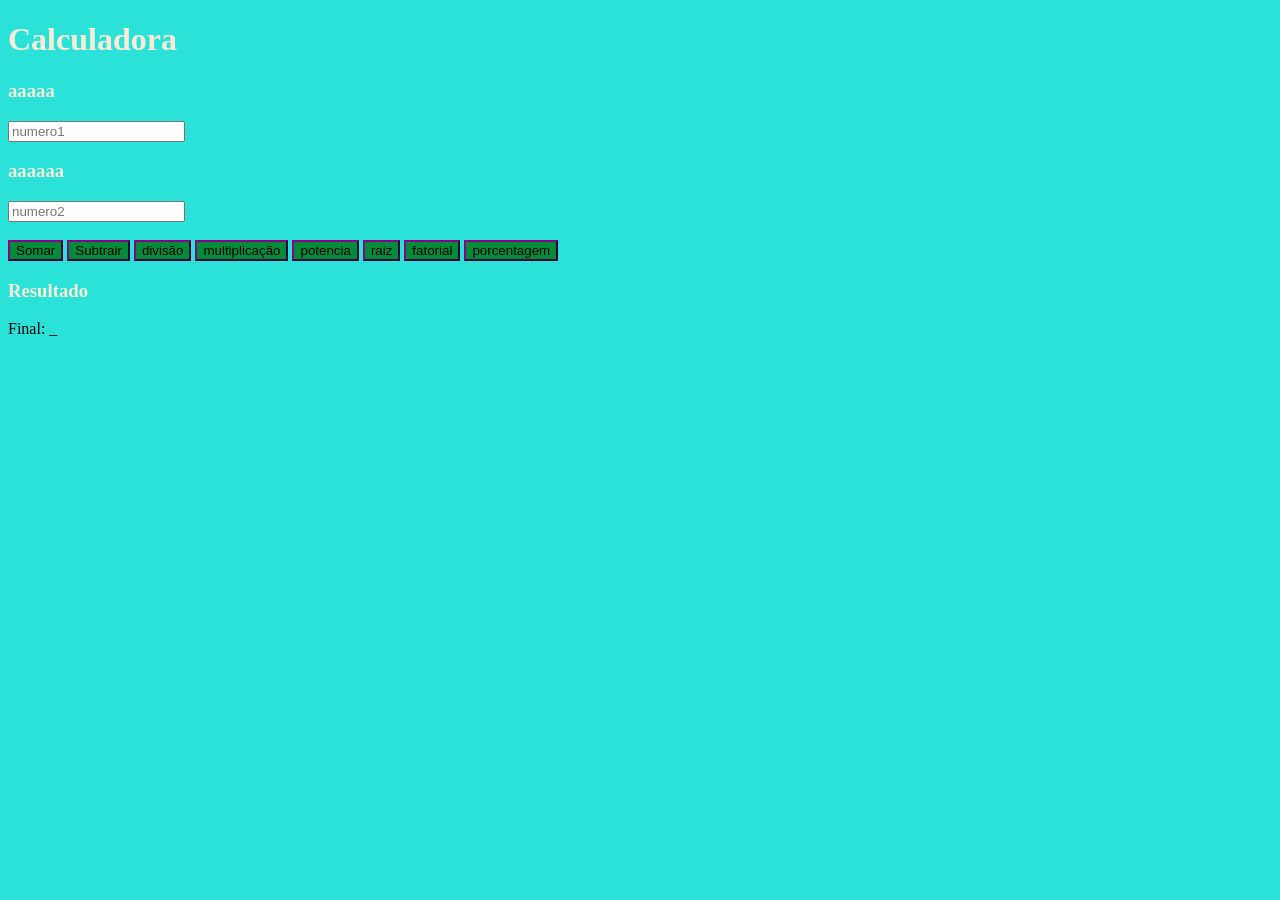
==== index.html @ bcab6a89 "adicionando arquivos base" ====
<!DOCTYPE html>
<html>
    <head>
        <link rel="stylesheet" href="style.css">
    
    </head>
    

<title>HTML Tutorial</title>
<body>

<h1>Calculadora</h1>
<h3>aaaaa</h3>
<input type="number" id="n1" placeholder="numero1">
<br>
<h3>aaaaaa</h3>
<input type="number" id="n2" placeholder="numero2">
<br>
<br>
<button onclick="so()"
 onmouseover="this.style.backgroundColor='purple'"
  onmouseout="this.style.backgroundColor=''"
>Somar</button>
<button onclick="su()">Subtrair</button>
<button onclick="di()">divisão</button>
<button onclick="mu()">multiplicação</button>
<button onclick="pow()">potencia</button>
<button onclick="raiz()">raiz</button>
<button onclick="fato()">fatorial</button>
<button onclick="porc()">porcentagem</button>

<h3>Resultado</h3>
<p>Final: <span id ="resultado">_</span></p>


<script src="script.js"></script>
</body>
</html>
---- style.css ----
body{
    background-color:rgb(43, 226, 217);
}

button{
background-color:rgb(0, 139, 58);
border-color: darkmagenta;

}

h1 , h3{
    color: antiquewhite;
}
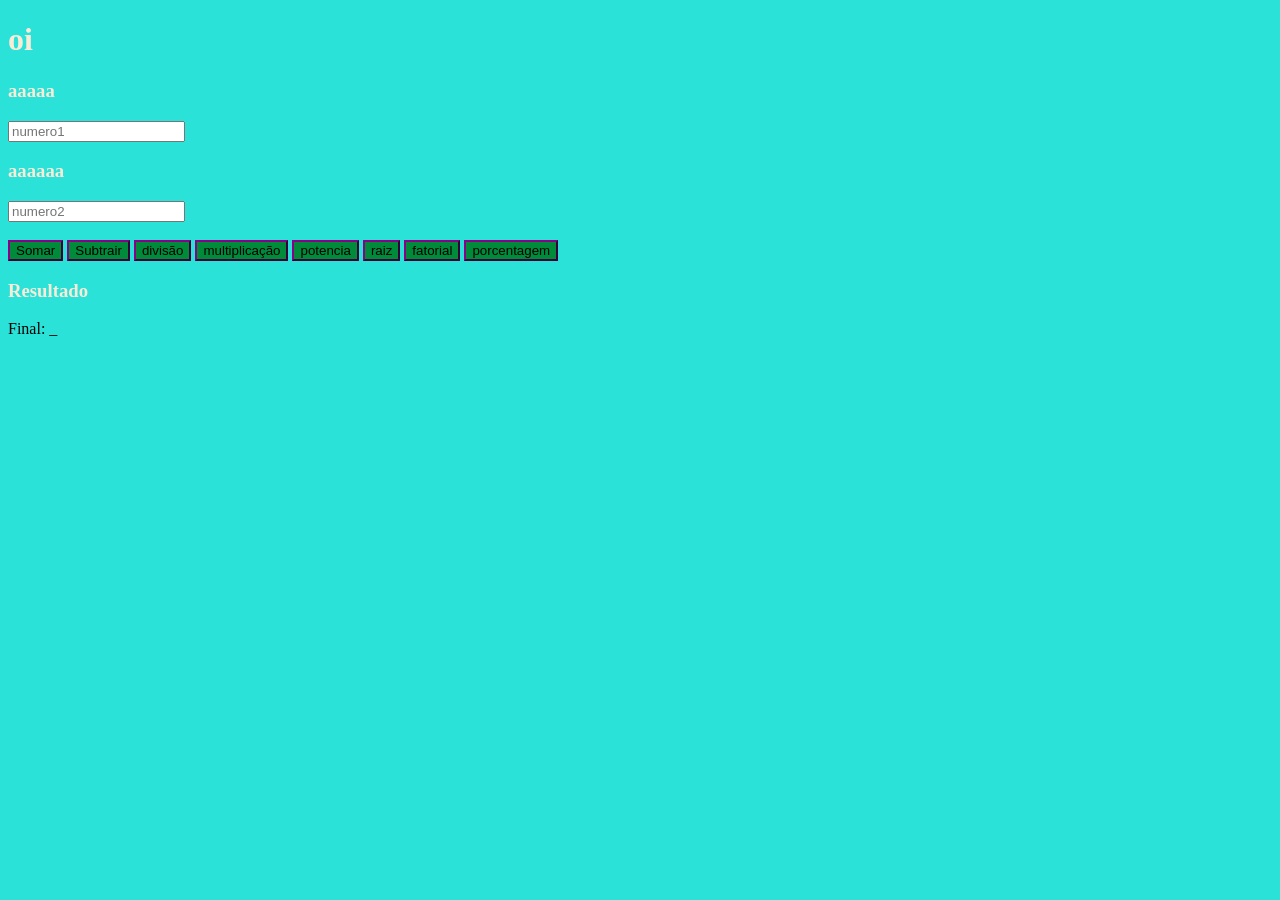
==== commit df42e5fd: "Update index.html" ====
--- a/index.html
+++ b/index.html
@@ -9,7 +9,7 @@
 <title>HTML Tutorial</title>
 <body>
 
-<h1>Calculadora</h1>
+<h1>oi</h1>
 <h3>aaaaa</h3>
 <input type="number" id="n1" placeholder="numero1">
 <br>
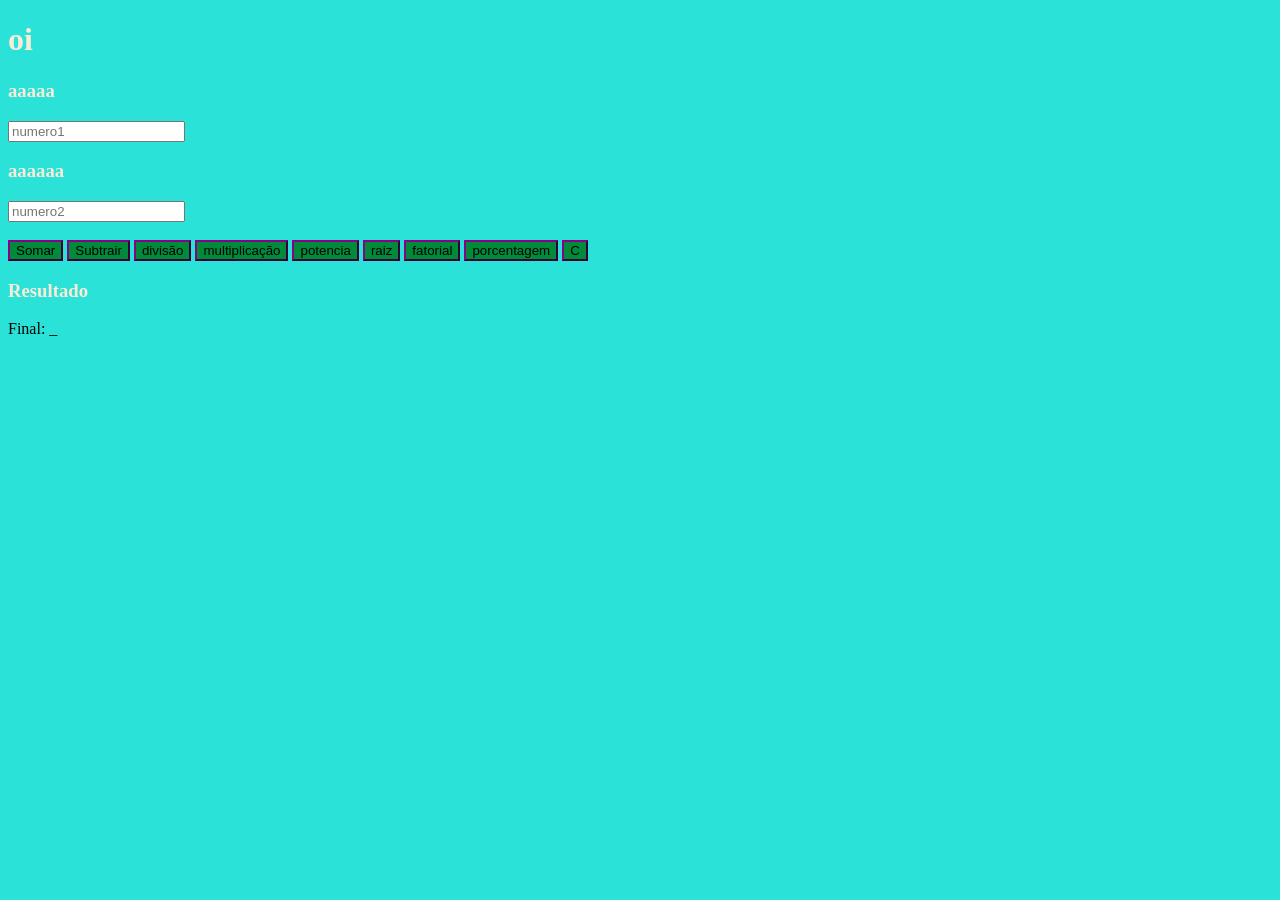
==== commit 835bf0e0: "ADA Da" ====
--- a/index.html
+++ b/index.html
@@ -21,13 +21,46 @@
  onmouseover="this.style.backgroundColor='purple'"
   onmouseout="this.style.backgroundColor=''"
 >Somar</button>
-<button onclick="su()">Subtrair</button>
-<button onclick="di()">divisão</button>
-<button onclick="mu()">multiplicação</button>
-<button onclick="pow()">potencia</button>
-<button onclick="raiz()">raiz</button>
-<button onclick="fato()">fatorial</button>
-<button onclick="porc()">porcentagem</button>
+
+<button onclick="su()"
+ onmouseover="this.style.backgroundColor='purple'"
+  onmouseout="this.style.backgroundColor=''"
+>Subtrair</button>
+
+<button onclick="di()"
+ onmouseover="this.style.backgroundColor='purple'"
+  onmouseout="this.style.backgroundColor=''"
+>divisão</button>
+
+<button onclick="mu()"
+ onmouseover="this.style.backgroundColor='purple'"
+  onmouseout="this.style.backgroundColor=''"
+>multiplicação</button>
+
+<button onclick="pow()"
+ onmouseover="this.style.backgroundColor='purple'"
+  onmouseout="this.style.backgroundColor=''"
+>potencia</button>
+
+<button onclick="raiz()"
+ onmouseover="this.style.backgroundColor='purple'"
+  onmouseout="this.style.backgroundColor=''"
+>raiz</button>
+
+<button onclick="fato()"
+ onmouseover="this.style.backgroundColor='purple'"
+  onmouseout="this.style.backgroundColor=''"
+>fatorial</button>
+
+<button onclick="porc()"
+ onmouseover="this.style.backgroundColor='purple'"
+  onmouseout="this.style.backgroundColor=''"
+  >porcentagem</button>
+
+  <button onclick="limp()"
+ onmouseover="this.style.backgroundColor='purple'"
+  onmouseout="this.style.backgroundColor=''"
+>C</button>
 
 <h3>Resultado</h3>
 <p>Final: <span id ="resultado">_</span></p>
